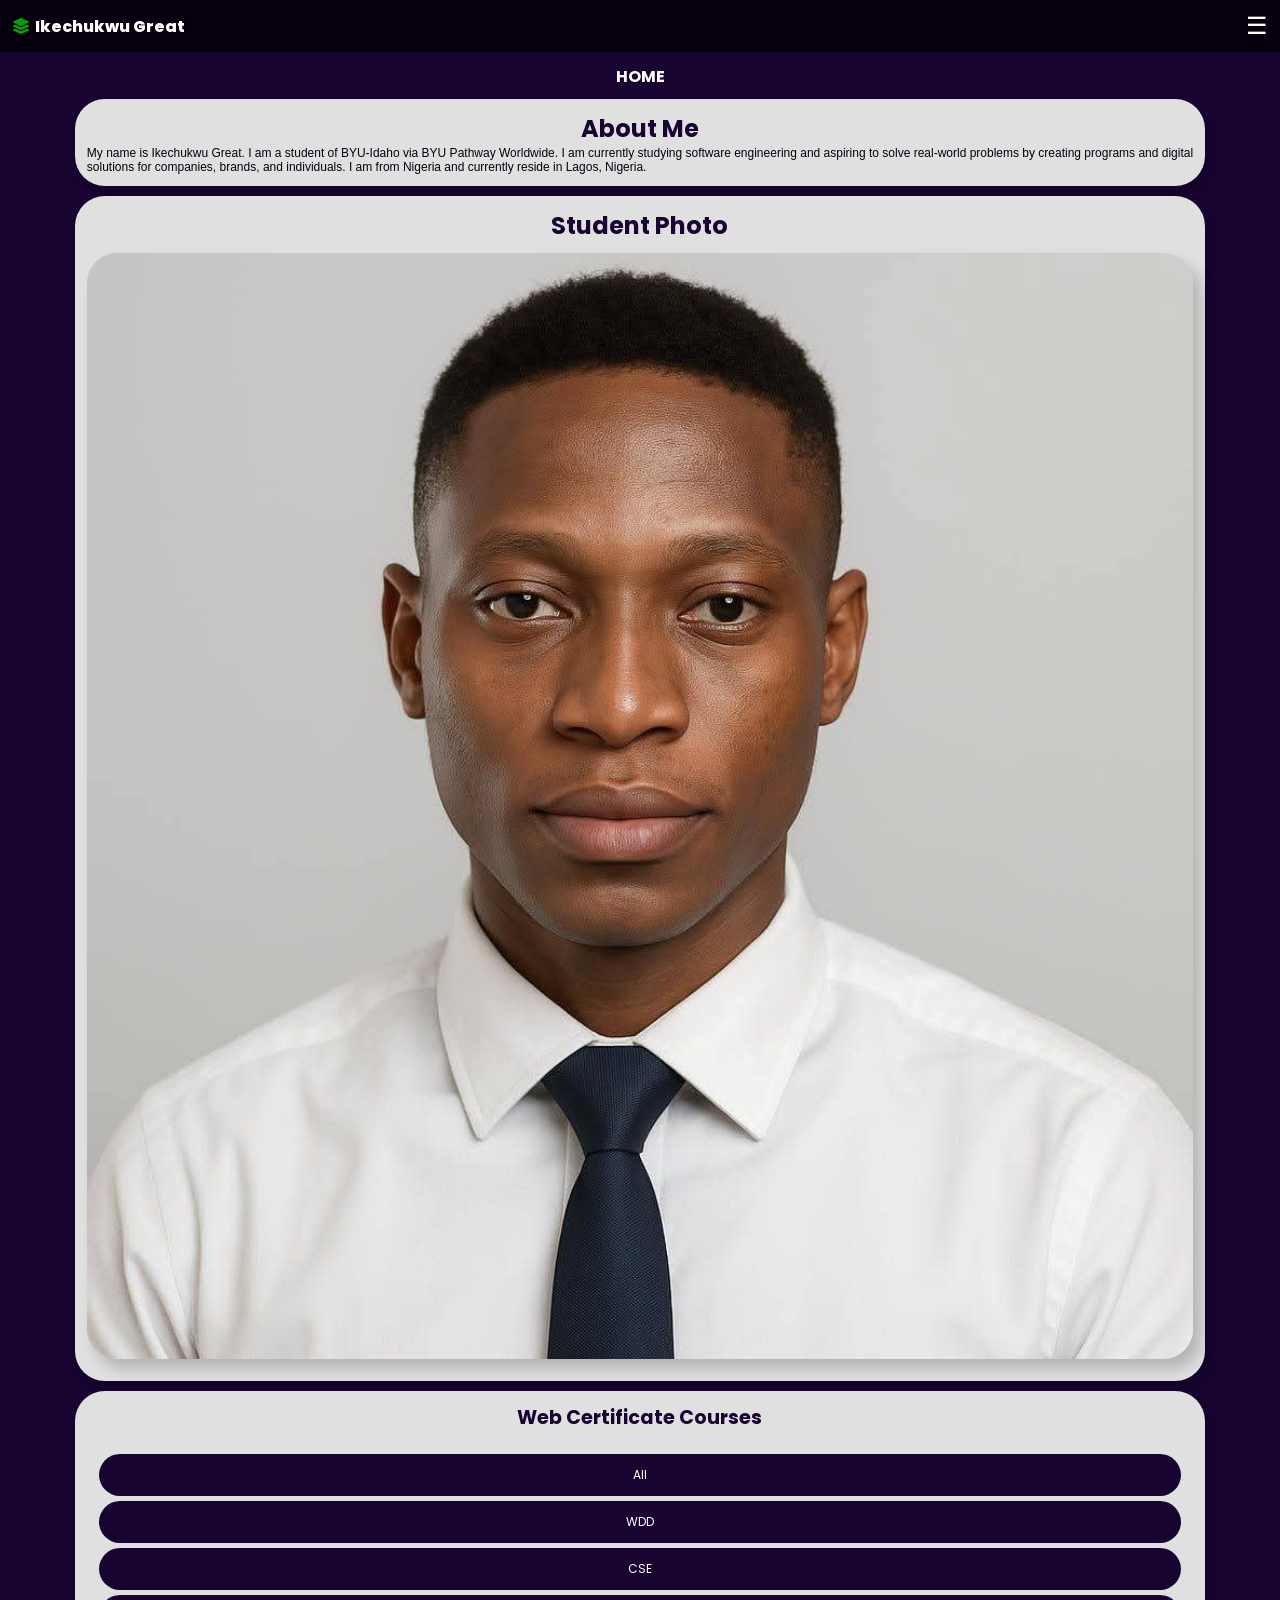
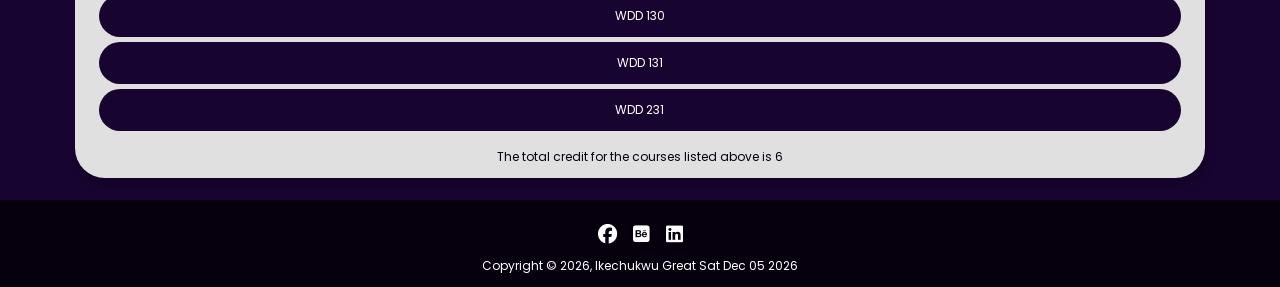
==== index.html @ 11436e75 "finished the mobile design for the project" ====
<!DOCTYPE html>
<html lang="en">

<head>
    <meta charset="UTF-8">
    <meta name="viewport" content="width=device-width, initial-scale=1.0">
    <meta name="description" content="Course homepage where my other projects for the term can easily be accessed">
    <meta name="author" content="Ikechukwu Great">
    <link rel="stylesheet" href="styles/style_small.css">
    <link rel="stylesheet" href="style.css">
    <script src="scripts/date.js" defer></script>
    <script src="scripts/menu.js" defer></script>
    <link rel="stylesheet" href="https://cdnjs.cloudflare.com/ajax/libs/font-awesome/6.5.0/css/all.min.css"
        crossorigin="anonymous" referrerpolicy="no-referrer" />
    <link rel="preconnect" href="https://fonts.googleapis.com">
    <link rel="preconnect" href="https://fonts.gstatic.com" crossorigin>
    <link href="https://fonts.googleapis.com/css2?family=Poppins:wght@400;700;800&display=swap" rel="stylesheet">
    <title>Course Home Page</title>
</head>

<body>

    <header>
        <div class="logo-container">
            <i class="fa-solid fa-layer-group"></i>
            <span>Ikechukwu Great</span>
        </div>

        <!-- Bug 12 fixed: aria-expanded starts as false (nav is hidden by default) -->
        <button class="hambugger-icon" id="nav-btn" aria-expanded="false"></button>

        <!-- Bug 1 fixed: added closing </nav> tag -->
        <nav id="nav-bar" class="navigation">
            <ul>
                <li class="active"><a href="#">Home</a></li>
                <li><a href="#">Chamber</a></li>
                <li><a href="#">Final</a></li>
            </ul>
        </nav>

    </header>


    <main>
        <h1 class="heading">HOME</h1>

        <section class="about-me-section">
            <h2>About Me</h2>
            <p>
                My name is Ikechukwu Great. I am a student of BYU-Idaho via BYU Pathway Worldwide. I am currently
                studying software engineering and aspiring to solve real-world problems by creating programs and
                digital solutions for companies, brands, and individuals. I am from Nigeria and currently
                reside in Lagos, Nigeria.
            </p>
        </section>

        <section class="image-section">
            <h2>Student Photo</h2>
            <img src="Images/myimage.jpg" alt="Photo of Ikechukwu Great">
        </section>

        <section class="web-certificate-section">
            <h2>Web Certificate Courses</h2>
            <div class="course-container">
                <!-- Bug 3 fixed: changed <p> to <div> for non-paragraph interactive elements -->
                <div class="courses">All</div>
                <div class="courses">WDD</div>
                <div class="courses">CSE</div>
                <div class="courses">WDD 130</div>
                <div class="courses">WDD 131</div>
                <div class="courses">WDD 231</div>
            </div>
            <p class="point">The total credit for the courses listed above is 6</p>
        </section>

    </main>

    <footer>
        <div class="socialmedi-container">
            <!-- Bug 2 fixed: anchor tags now wrap the icons, not nested inside them -->
            <a href="#" aria-label="Facebook"><i class="fa-brands fa-facebook"></i></a>
            <a href="https://www.behance.net/greatichimere" aria-label="Behance" target="_blank" rel="noopener">
                <i class="fa-brands fa-square-behance"></i>
            </a>
            <a href="https://www.linkedin.com/in/ikechukwu-great" aria-label="LinkedIn" target="_blank" rel="noopener">
                <i class="fa-brands fa-linkedin"></i>
            </a>
        </div>

        <!-- Bug 4 fixed: &copy needs semicolon -->
        <p>Copyright &copy; <span id="current-year"></span>, Ikechukwu Great
            <span id="lastModified"></span>
        </p>
    </footer>

</body>
</html>
---- styles/style_small.css ----
* {
    margin: 0;
    padding: 0;
    box-sizing: border-box;
}

:root {
    /* Bug 5 fixed: corrected typo from --backgound-color to --background-color */
    --background-color: #180431;
    --primary-color: #fff;
    --font-header-color: rgb(5, 160, 0);
    --primary-font-size: .75rem;
    --secondary-font-size: 1rem;
    --primary-header-font-size: 1.5rem;
    --secondary-header-font-size: 1.8rem;
    --font-family: "Poppins", sans-serif;
    --secondary-font-family: sans-serif;
    --header-color: #06000e;
}

body {
    background: var(--background-color);
    color: var(--primary-color);
    font-family: var(--font-family);
}

header {
    display: flex;
    flex-wrap: wrap;           /* allows nav to drop below on small screens */
    width: 100%;
    background: var(--header-color);
    padding: .75rem;
    justify-content: space-between;
    align-items: center;
}

a {
    color: var(--primary-color);
    text-decoration: none;
}

.logo-container {
    display: flex;
    align-items: center;
    justify-content: center;
}

.logo-container i {
    font-size: var(--secondary-font-size);
    color: var(--font-header-color);
    margin-right: 5px;
}

.logo-container span {
    font-size: var(--secondary-font-size);
    font-family: var(--font-family);
    font-weight: 800;
}


/* ── Hamburger button ── */

button {
    background: transparent;
    border: none;
    cursor: pointer;
    /* Bug 8 fixed: increased font-size so the icon is actually visible */
    font-size: 1.5rem;
    color: var(--primary-color);
}

.hambugger-icon::before {
    content: "\2630";           /* ☰ */
    color: var(--primary-color);
}

/* Bug 9 fixed: corrected selector — button.show, not a child element */
.hambugger-icon.show::before {
    content: "\00D7";           /* ✕ */
}


/* ── Mobile nav ── */

.navigation {
    display: none;
    width: 100%;
    padding: .75rem;
    align-items: center;
}

/* Bug (implicit): .show should display the nav as block */
.navigation.show {
    display: block;
}

.navigation ul {
    display: flex;
    flex-direction: column;
    background: var(--background-color);
    width: 100%;
   
}

.navigation ul li {
    list-style: none;
    border-bottom: 1px solid var(--primary-color);
    text-align: center;
    padding: .5rem 0;
    transition: all .4s ease;
    cursor: pointer;
}

.navigation ul li:hover {
    background: var(--font-header-color);
    border: 1px solid var(--primary-color);
    color: var(--primary-color);
    border: 1px solid var(--primary-color);
}

.navigation ul li.active {
    background: var(--font-header-color);
    border: 1px solid var(--primary-color);
    color: var(--primary-color);
}


/* ── Main ── */

main {
    width: 100vw;
    display: flex;
    flex-direction: column;
    padding: .75rem;
    justify-content: center;
    /* Bug 7 fixed: center the sections horizontally */
    align-items: center;
}

main h1 {
    font-size: 1rem;
    margin-bottom: 10px;
    text-align: center;
}

section {
    width: 90%;
    background: #e0e0e0;
    border: none;
    border-radius: 30px;
    padding: .75rem;
    margin-bottom: 10px;
    display: flex;
    flex-direction: column;
    justify-content: center;
    align-items: center;
    /* Bug 6 fixed: rgba values need commas */
    box-shadow: 3px 8px 8px rgba(0, 0, 0, 0.2);
}


/* ── About Me ── */

.about-me-section h2 {
    font-size: var(--primary-header-font-size);
    color: var(--background-color);
    font-family: var(--font-family);
}

.about-me-section p {
    font-family: var(--secondary-font-family);
    color: #06000e;
    font-size: var(--primary-font-size);
}


/* ── Image section ── */

.image-section h2 {
    font-size: var(--primary-header-font-size);
    color: var(--background-color);
    font-family: var(--font-family);
    margin-bottom: 10px;
}

.image-section img {
    width: 100%;
    height: auto;
    border-radius: 30px;
    margin-bottom: 10px;
    /* Bug 6 fixed here too */
    box-shadow: 8px 10px 15px rgba(0, 0, 0, 0.2);
}


/* ── Certificate section ── */

.web-certificate-section {
    display: flex;
    flex-direction: column;
}

.web-certificate-section h2 {
    font-size: 1.2rem;
    color: var(--background-color);
    font-family: var(--font-family);
    text-align: center;
    margin-bottom: 10px;
}

.course-container {
    display: flex;
    flex-direction: column;
    padding: .75rem;
    width: 100%;
}

.course-container .courses {
    background: var(--background-color);
    padding: .75rem;
    font-size: var(--primary-font-size);
    color: var(--primary-color);
    margin-bottom: 5px;
    border-radius: 30px;
    width: 100%;
    text-align: center;
    transition: all .4s ease;
    cursor: pointer;
}

.course-container .courses:hover {
    background: transparent;
    border: 1px solid var(--background-color);
    color: var(--header-color);
}

.point {
    color: var(--header-color);
    font-family: var(--font-family);
    font-size: var(--primary-font-size);
    text-align: center;
}


/* ── Footer ── */

footer {
    display: flex;
    flex-direction: column;
    width: 100%;
    background: var(--header-color);
    padding: .75rem;
    justify-content: space-around;
    align-items: center;
}

footer p {
    font-size: var(--primary-font-size);
    text-align: center;
}

.socialmedi-container {
    display: flex;
    width: 100%;
    justify-content: center;
    gap: 1rem;        /* cleaner spacing than relying on margin */
    padding: .5rem;
}

.socialmedi-container a {
    font-size: 1.2rem;  /* Bug 8 equivalent: icons were too small at .75rem */
    color: var(--primary-color);
}
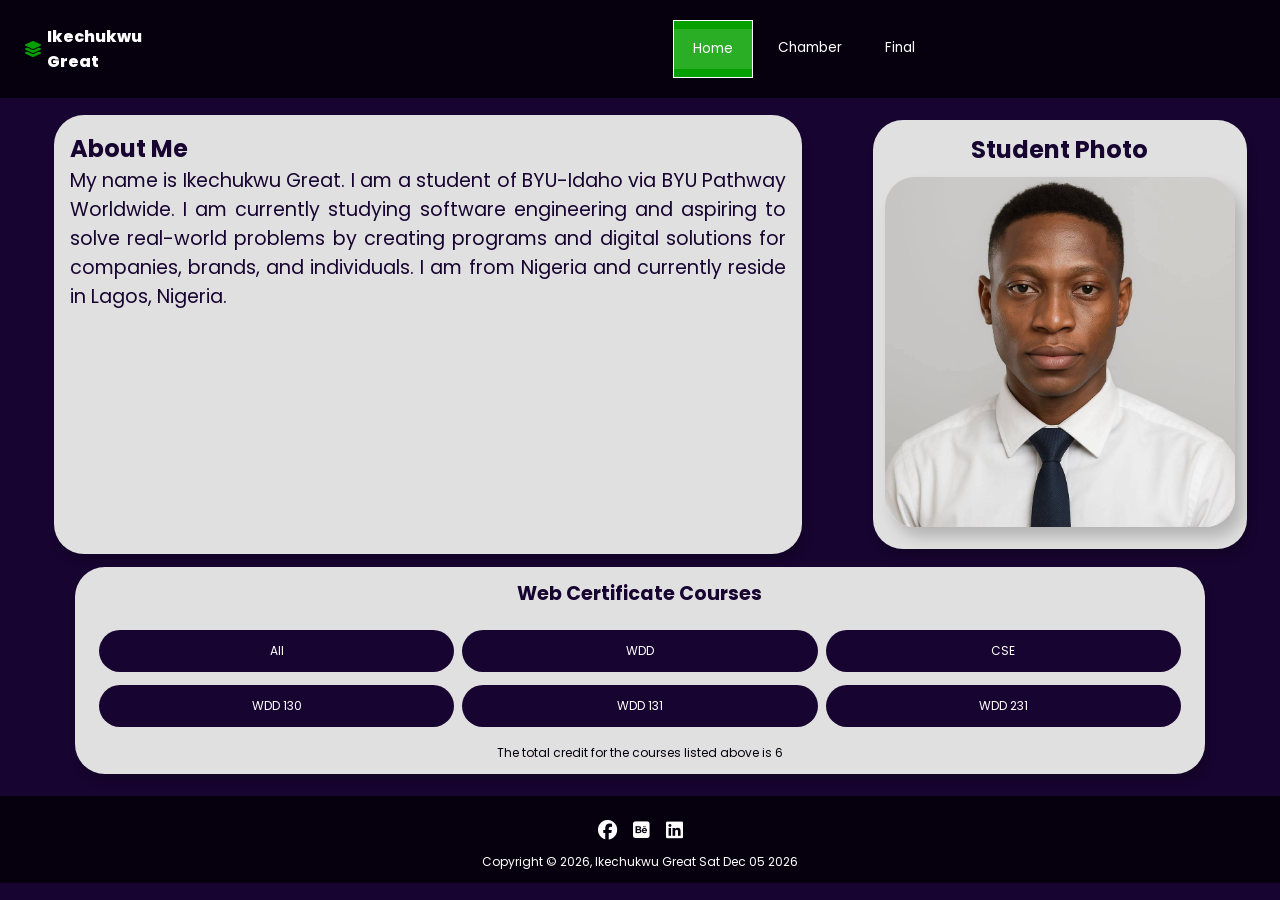
==== commit 9ec052f4: "finished the desktop design for the site" ====
--- a/index.html
+++ b/index.html
@@ -7,7 +7,7 @@
     <meta name="description" content="Course homepage where my other projects for the term can easily be accessed">
     <meta name="author" content="Ikechukwu Great">
     <link rel="stylesheet" href="styles/style_small.css">
-    <link rel="stylesheet" href="style.css">
+    <link rel="stylesheet" href="styles/style_large.css">
     <script src="scripts/date.js" defer></script>
     <script src="scripts/menu.js" defer></script>
     <link rel="stylesheet" href="https://cdnjs.cloudflare.com/ajax/libs/font-awesome/6.5.0/css/all.min.css"
@@ -26,10 +26,10 @@
             <span>Ikechukwu Great</span>
         </div>
 
-        <!-- Bug 12 fixed: aria-expanded starts as false (nav is hidden by default) -->
+       
         <button class="hambugger-icon" id="nav-btn" aria-expanded="false"></button>
 
-        <!-- Bug 1 fixed: added closing </nav> tag -->
+       
         <nav id="nav-bar" class="navigation">
             <ul>
                 <li class="active"><a href="#">Home</a></li>
@@ -62,7 +62,7 @@
         <section class="web-certificate-section">
             <h2>Web Certificate Courses</h2>
             <div class="course-container">
-                <!-- Bug 3 fixed: changed <p> to <div> for non-paragraph interactive elements -->
+               
                 <div class="courses">All</div>
                 <div class="courses">WDD</div>
                 <div class="courses">CSE</div>
@@ -77,7 +77,7 @@
 
     <footer>
         <div class="socialmedi-container">
-            <!-- Bug 2 fixed: anchor tags now wrap the icons, not nested inside them -->
+            
             <a href="#" aria-label="Facebook"><i class="fa-brands fa-facebook"></i></a>
             <a href="https://www.behance.net/greatichimere" aria-label="Behance" target="_blank" rel="noopener">
                 <i class="fa-brands fa-square-behance"></i>
@@ -87,7 +87,7 @@
             </a>
         </div>
 
-        <!-- Bug 4 fixed: &copy needs semicolon -->
+
         <p>Copyright &copy; <span id="current-year"></span>, Ikechukwu Great
             <span id="lastModified"></span>
         </p>
--- a/styles/style_small.css
+++ b/styles/style_small.css
@@ -5,7 +5,7 @@
 }
 
 :root {
-    /* Bug 5 fixed: corrected typo from --backgound-color to --background-color */
+    
     --background-color: #180431;
     --primary-color: #fff;
     --font-header-color: rgb(5, 160, 0);
@@ -25,8 +25,7 @@
 }
 
 header {
-    display: flex;
-    flex-wrap: wrap;           /* allows nav to drop below on small screens */
+    display: flex;         
     width: 100%;
     background: var(--header-color);
     padding: .75rem;
@@ -64,19 +63,17 @@
     background: transparent;
     border: none;
     cursor: pointer;
-    /* Bug 8 fixed: increased font-size so the icon is actually visible */
     font-size: 1.5rem;
     color: var(--primary-color);
 }
 
 .hambugger-icon::before {
-    content: "\2630";           /* ☰ */
-    color: var(--primary-color);
-}
-
-/* Bug 9 fixed: corrected selector — button.show, not a child element */
+    content: "\2630";         
+    color: var(--primary-color);
+}
+
 .hambugger-icon.show::before {
-    content: "\00D7";           /* ✕ */
+    content: "\00D7";           
 }
 
 
@@ -89,7 +86,7 @@
     align-items: center;
 }
 
-/* Bug (implicit): .show should display the nav as block */
+
 .navigation.show {
     display: block;
 }
--- a/styles/style_large.css
+++ b/styles/style_large.css
@@ -0,0 +1,118 @@
+
+@media (min-width: 768px) {
+
+
+    
+    header {
+        flex-direction: row;    
+        padding: .75rem;
+    }
+
+
+    .logo-container {
+        padding: 0.75rem ;
+    }
+
+   
+    .hambugger-icon {
+        display: none;
+    }
+
+   
+    .navigation {
+        display: flex;             
+        /* background: transparent;        */
+        padding: .5rem;
+        justify-content: space-around;
+    }
+
+    .navigation ul {
+        flex-direction: row;        
+        gap: 0;
+        width: 10%;
+        background: transparent;
+        color: #fff;
+    }
+
+    .navigation ul li {
+        border-bottom: none;
+        margin-right: 5px;
+    }
+
+    .navigation ul li a {
+        display: flex;
+        padding: 0.6rem 1.2rem;
+        font-size: 0.85rem;
+        transition: background 0.2s ease;
+    }
+
+    .navigation ul li a:hover,
+    .navigation ul li.active a {
+        background: rgba(255, 255, 255, 0.15);
+    }
+
+    main {
+        display: grid;
+        grid-template-columns: 2fr 1fr;   /* About Me takes 2/3, Photo takes 1/3 */
+        grid-template-rows: auto auto;
+        gap: .5rem;
+        padding: .75rem;
+        align-items: center;
+        place-items: center;
+        margin-top: 10px;
+    }
+
+    main .heading {
+        display: none;
+    }
+
+    /* About Me — column 1 */
+     .about-me-section {
+        grid-column: 1 / 2;
+        grid-row: 1 / 2;
+        height: 100%;               
+        justify-content: flex-start; 
+        align-items: flex-start; 
+        padding: 1rem;   
+    }
+
+   .about-me-section h2 {
+        font-size: var(--primary-header-font-size);
+        color: var(--background-color);
+        font-family: var(--font-family);
+        text-align: center;
+    }
+
+    .about-me-section p {
+        font-size: 1.2rem;
+        color: var(--background-color);
+        font-family: var(--font-family);
+        text-align: justify;
+    }
+
+    /* Student Photo — column 2 */
+    .image-section {
+        grid-column: 2 / 3;
+        grid-row: 1 / 2;
+    }
+
+    /* Courses — spans both columns (full width) */
+    .web-certificate-section {
+        grid-column: 1 / 3;    /* stretch across all columns */
+        grid-row: 2 / 3;
+    }
+
+    /* Also make the h1 "HOME" span full width */
+    .heading {
+        grid-column: 1 / 3;
+        text-align: left;
+        font-size: 1.5rem;
+    }
+
+    .course-container {
+        display: grid;
+        grid-template-columns: repeat(3, 1fr);   /* 3 equal columns */
+        gap: 0.5rem;
+    }
+
+}
